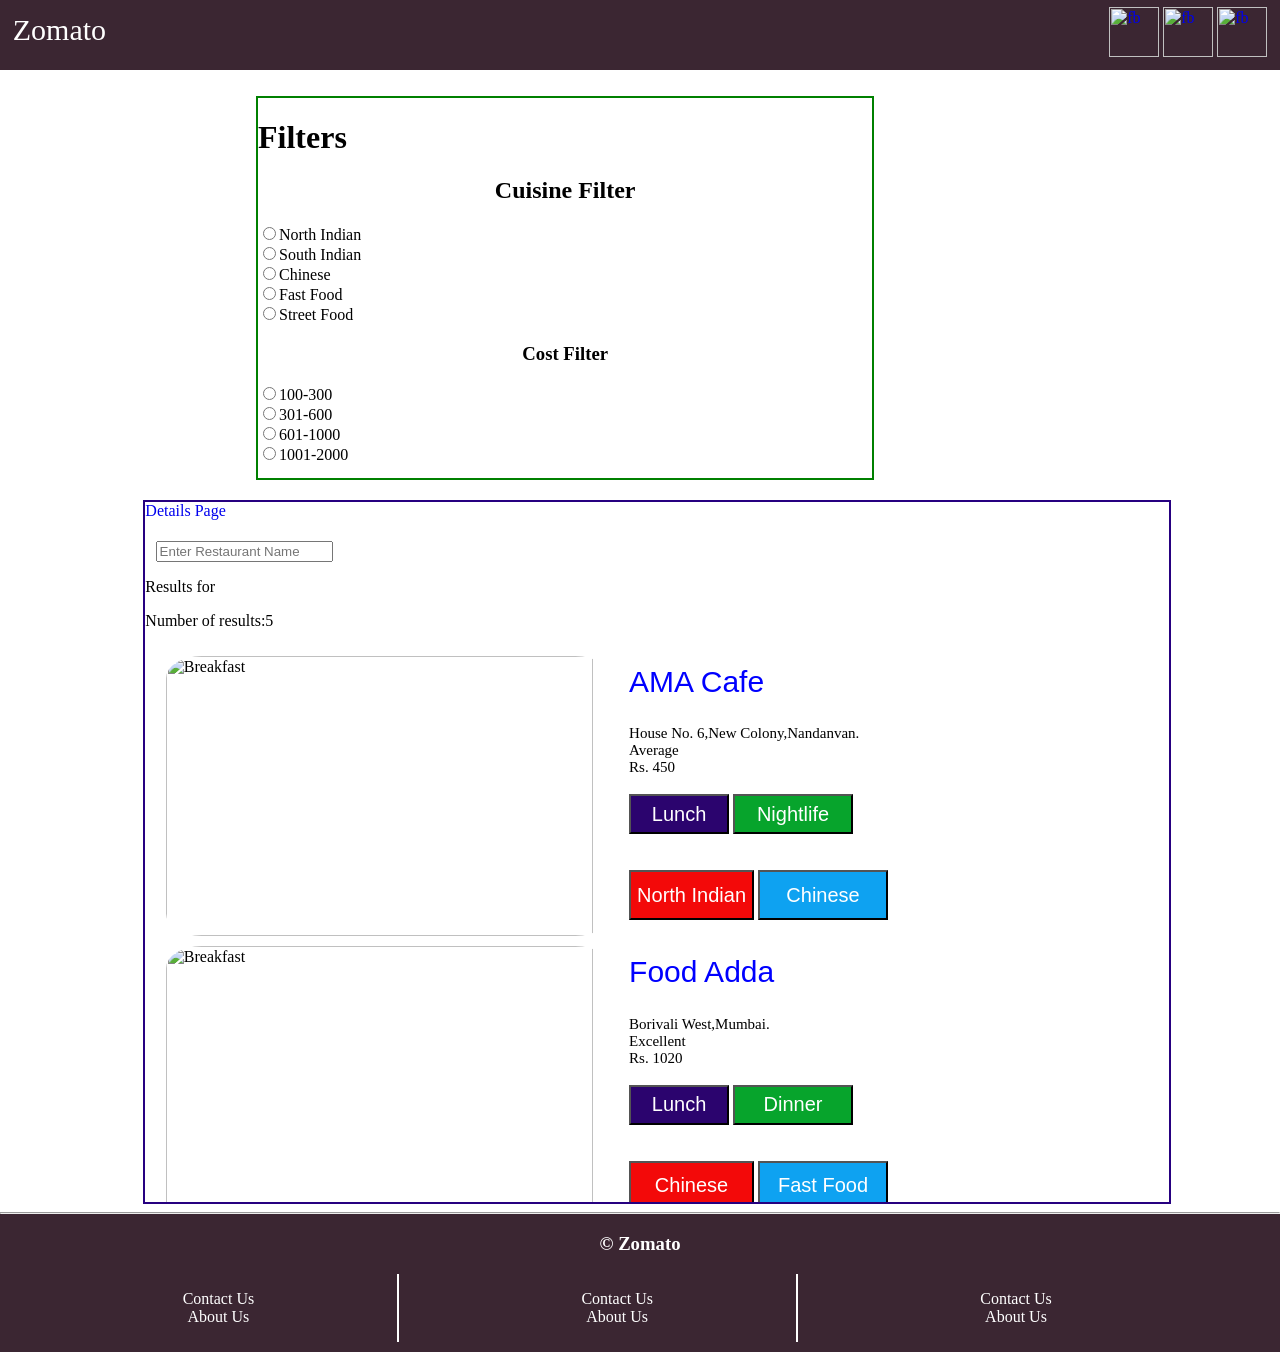
==== index.html @ 9c550964 "modify" ====
<html>
    <head>
        <title>Listing Page</title>
        <link rel="stylesheet" href="listing.css"/>
        <link rel="icon" href="Images/zomato.png"/>
    </head>
    <body>
        <header>
            <div id="brand">
                Zomato
            </div>
            <div id="social">
                <a href="www.facebook.com" target="_blank">
                    <img src="https://i.ibb.co/dtzG625/facebook.png" alt="fb" class="socialImg"/>
                </a>
                <a href="www.facebook.com" target="_blank">
                    <img src="https://i.ibb.co/19H5LvT/insta.png" alt="fb" class="socialImg"/>
                </a>
                <a href="www.facebook.com" target="_blank">
                    <img src="https://i.ibb.co/w07K2Vn/youtube1.png" alt="fb" class="socialImg"/>
                </a>
            </div>
        </header>
        <div id="container">
                <div class="filter">
                    <h1>Filters</h1>
                    <center>
                    <h2>Cuisine Filter</h2>
                    </center>
                    <label><input type="radio" value="North Indian" name="Cuisine Filter"/>North Indian</label></br>
                    <label><input type="radio" value="South Indian" name="Cuisine Filter"/>South Indian</label></br>
                    <label><input type="radio" value="Chinese" name="Cuisine Filter"/>Chinese</label></br>
                    <label><input type="radio" value="Fast Food" name="Cuisine Filter"/>Fast Food</label></br>
                    <label><input type="radio" value="Street Food" name="Cuisine Filter"/>Street Food</label>
                    <center>
                    <h3>Cost Filter</h3>
                    </center>
                    <label><input type="radio" value="100-300" name="Cost Filter"/>100-300</label></br>
                    <label><input type="radio" value="301-600" name="Cost Filter"/>301-600</label></br>
                    <label><input type="radio" value="601-1000" name="Cost Filter"/>601-1000</label></br>
                    <label><input type="radio" value="1001-2000" name="Cost Filter"/>1001-2000</label>
                    <!-- <input type="checkbox"/>601-1000  -->
                </div>
                <div class="content">
                    <a href="details.html" target="_blank">Details Page</a>
                
                <div id="searchbox">
                    <input type="text" name="box" placeholder="Enter Restaurant Name">
                </div>
                <p>Results for</p>
                <P>
                    Number of results:5
                </P>
                <div class="maincafe">
                <div class="Cafe">
                    <div class="Cafe1">
                        <img src="Images/Breakfast.jpg" alt="Breakfast"/>
                    </div>
                        <div class="Resso">
                            AMA Cafe
                        </div>
                        <div class="RessoSubHeading">
                            House No. 6,New Colony,Nandanvan.
                        </br>
                        Average</br>
                        Rs. 450
                        </div>
                    </br>
                        <div>
                       <button class="Lunch">Lunch</button>
                       <button class="Nightlife">Nightlife</button>
                        </div>
                
                    </br>
                </br>
                        <div>
                       <button class="NorthIndian">North Indian</button>
                       <button class="Chinese">Chinese</button>
                   </div>
                </div>
                   <div class="Cafe">
                   <div class="Cafe1">
                    <img src="Images/FoodAdda.jpg" alt="Breakfast"/>
                </div>
                    <div class="Resso">
                        Food Adda
                    </div>
                    <div class="RessoSubHeading">
                    Borivali West,Mumbai.
                    </br>
                    Excellent</br>
                    Rs. 1020
                    </div>
                </br>
                    <div>
                   <button class="Lunch">Lunch</button>
                   <button class="Nightlife">Dinner</button>
                    </div>
                
                </br>
            </br>
                    <div>
                   <button class="NorthIndian">Chinese</button>
                   <button class="Chinese">Fast Food</button>
               </div>
                </div>
               <div class="Cafe">
               <div class="Cafe1">
                <img src="Images/CafeWink.jpg" alt="Breakfast"/>
            </div>
                <div class="Resso">
                Cafe Wink
                </div>
                <div class="RessoSubHeading">
                    Anand Vihar,New Delhi.
                </br>
                Very Good</br>
                Rs. 920
                </div>
            </br>
                <div>
               <button class="Lunch">Lunch</button>
               <button class="Nightlife">Breakfast</button>
                
               </div>
            </br>
        </br>
                <div>
               <button class="NorthIndian">North Indian</button>
               <button class="Chinese">South Indian</button>
           </div>
                </div>
           <div class="Cafe">
           <div class="Cafe1">
            <img src="Images/Chaap.jpg" alt="Breakfast"/>
        </div>
            <div class="Resso">
                Chaap Corner
            </div>
            <div class="RessoSubHeading">
                M.S. Chaap Corner,Sadar,Nagpur.
            </br>
            Excellent</br>
            Rs. 400
            </div>
        </br>
            <div>
           <button class="Lunch">Lunch</button>
           <button class="Nightlife">Breakfast</button>
            </div>
        </br>
    </br>
            <div>
           <button class="NorthIndian">Nightlife</button>
           <button class="Chinese">Dinner</button>
       </div>
           </div>
       <div class="Cafe">
       <div class="Cafe1">
        <img src="Images/laxmi.jpg" alt="Breakfast"/>
    </div>
        <div class="Resso">
            Laxmi Restaurent
        </div>
        <div class="RessoSubHeading">
            Wathoda,Nagpur.
        </br>
        Average</br>
        Rs. 1500
        </div>
    </br>
        <div>
       <button class="Lunch">Lunch</button>
       <button class="Nightlife">Nightlife</button>
        </div>
    </br>
</br>
        <div>
       <button class="NorthIndian">Desert</button>
       <button class="Chinese">Dinner</button>
   </div>
       </div>
                </div>
                </div>
        </div>
        
        <footer>
            <hr>
            <h3>&copy; Zomato</h3>
            <div class="fotDiv">
                <ul>
                    <li>Contact Us</li>
                    <li>About Us</li>
                </ul>
            </div>
            <div class="fotDiv">
                <ul>
                    <li>Contact Us</li>
                    <li>About Us</li>
                </ul>
            </div>
            <div class="fotDiv noBorder">
                <ul>
                    <li>Contact Us</li>
                    <li>About Us</li>
                </ul>
            </div>
        </footer>
    </body>
</html>
---- listing.css ----
body{
    margin:auto
}
a{
    text-decoration: none;
}
header{
    height:70px;
    /*border:5px solid blue;*/
    background-color: #3b2632;
}
#brand{
    color:#fff;
    font-size:30px;
    float:left;
    margin-top: 1%;
    margin-left: 1%;
}
#social{
    float:right;
    margin-top: 7px;
    margin-right: 1%;
}
.socialImg{
    height:50px
}
/* Search Block Css */
#container{

    width: 80%;
    margin-left:8%;
    margin-top: 2%;
}
.filter{
    height:500px;
    width:20%;
    border:2px solid green;
    float: left;
}

.content{
    height:700px;
    width:75%;
    margin-left:4%;
    display: inline-block;
    border:2px solid rgb(38, 0, 128);
    overflow: scroll;
}
#Searchbox{
    margin-left: 1%;
    margin-top: 2%;
}
.cafe{
    height:40%;
    width:87%;
    /* border:2px solid black; */
    margin-left:2%;
    margin-top:3%;
    float: left;
    margin-top: 1%;

}
.Cafe1{
    width:52%;
    float: left;
}
.Cafe1 img{
    width:96%;
    height:100%;
    border-radius: 8%;
}

.Resso{
    margin-top: 1%;
    font-size: 30px;
    font-family: 'Gill Sans', 'Gill Sans MT', Calibri, 'Trebuchet MS', sans-serif;
    margin-left: 2%;
    color: blue;
}

.RessoSubHeading{
    margin-top: 3%;
    font-size: 15px;
}
.Lunch{
    height: 40px;
    width: 100px;
    font-size: 20px;
    color: #fff;
   background-color:rgb(43, 4, 110)
}
.Nightlife{
    height: 40px;
    width: 120px;
    font-size: 20px;
    color: #fff;
    background-color:rgb(7, 164, 44)
}
.Northindian{
    height: 40px;
    width: 160px;
    font-size: 20px;
    color: #fff;
    background-color:rgb(243, 9, 9)
}
.Chinese{
    height: 40px;
    width: 140px;
    font-size: 20px;
    color: #fff;
    background-color:rgb(14, 162, 241)
}

/* Footer Block Css */
footer{
    height:140px;
    background-color: #3b2632;
    color:#fff;
    text-align: center;
}

ul{
    list-style: none;
}

.fotDiv{
    width:31%;
    float:left;
    border-right: 2px solid white;
}

.noBorder{
    border:none
}


@media screen and (max-width:1400px){
    .filter{
        margin-left: 15%;
        height:380px;
    width:60%;
    border:2px solid green;
    }
     .content{
        margin-top: 2%;
        width:100%;
        border:2px solid rgb(38, 0, 128);
        overflow: scroll;
        
    }
    .Northindian{
        height: 50px;
        width: 125px;
        font-size: 20px;
        color: #fff;
        background-color:rgb(243, 9, 9);
    }
    .Chinese{
        height: 50px;
        width: 130px;
        font-size: 20px;
        color: #fff;
        background-color:rgb(14, 162, 241)
    } 
}
@media screen and (max-width:1200px){
    .filter{
        margin-left: 15%;
        height:380px;
    width:60%;
    border:2px solid green;
    }
     .content{
        margin-top: 2%;
        width:100%;
        border:2px solid rgb(38, 0, 128);
        overflow: scroll;
        
    }
    .Northindian{
        height: 50px;
        width: 125px;
        font-size: 20px;
        color: #fff;
        background-color:rgb(243, 9, 9);
    }
    .Chinese{
        height: 50px;
        width: 130px;
        font-size: 20px;
        color: #fff;
        background-color:rgb(14, 162, 241)
    } 
}

@media screen and (max-width:999px){
    .filter{
        margin-left: 20%;
        height:380px;
    width:60%;
    border:2px solid green;
    }
     .content{
        margin-top: 2%;
        width:100%;
        border:2px solid rgb(38, 0, 128);
        overflow: scroll;
        
    }
    .Northindian{
        height: 50px;
        width: 125px;
        font-size: 19   px;
        color: #fff;
        background-color:rgb(243, 9, 9);
        /* text-overflow: ellipsis; */
    }
    .Chinese{
        height: 50px;
        width: 125px;
        font-size: 19px;
        color: #fff;
        background-color:rgb(14, 162, 241);
    } 
    
}

@media screen and (max-width:800px){
    .filter{
        margin-left: 30%;
        height:380px;
    width:60%;
    border:2px solid green;
    }
     .content{
        margin-top: 2%;
        width:100%;
        border:2px solid rgb(38, 0, 128);
        overflow: scroll;
        
    }
    
    .Lunch{
        
        height: 50px;
        width: 90px;
        font-size: 12px;
        color: #fff;
       background-color:rgb(43, 4, 110)
    }
    .Nightlife{
        height: 50px;
        width: 90px;
        font-size: 12px;
        color: #fff;
        background-color:rgb(7, 164, 44)
    }
    .Northindian{
        height: 50px;
        width: 90px;
        font-size: 12px;
        color: #fff;
        background-color:rgb(243, 9, 9);
    }
    .Chinese{
        height: 50px;
        width: 90px;
        font-size: 12px;
        color: #fff;
        background-color:rgb(14, 162, 241)
    } 
}

@media screen and (max-width:600px){
    .filter{
        margin-left: 20%;
        height:380px;
    width:60%;
    border:2px solid green;
    }
     .content{
        margin-top: 2%;
        width:100%;
        border:2px solid rgb(38, 0, 128);
        overflow: scroll;
        
    }
    .Lunch{
        
        height: 50px;
        width: 60px;
        font-size: 10px;
        color: #fff;
       background-color:rgb(43, 4, 110)
    }
    .Nightlife{
        height: 50px;
        width: 60px;
        font-size: 10px;
        color: #fff;
        background-color:rgb(7, 164, 44)
    }
    .Northindian{
        height: 50px;
        width: 75px;
        font-size: 10px;
        color: #fff;
        background-color:rgb(243, 9, 9);
    }
    .Chinese{
        height: 50px;
        width: 74px;
        font-size: 10px;
        color: #fff;
        background-color:rgb(14, 162, 241)
    } 
    .RessoSubHeading{
        font-size: 10px;
    }
}
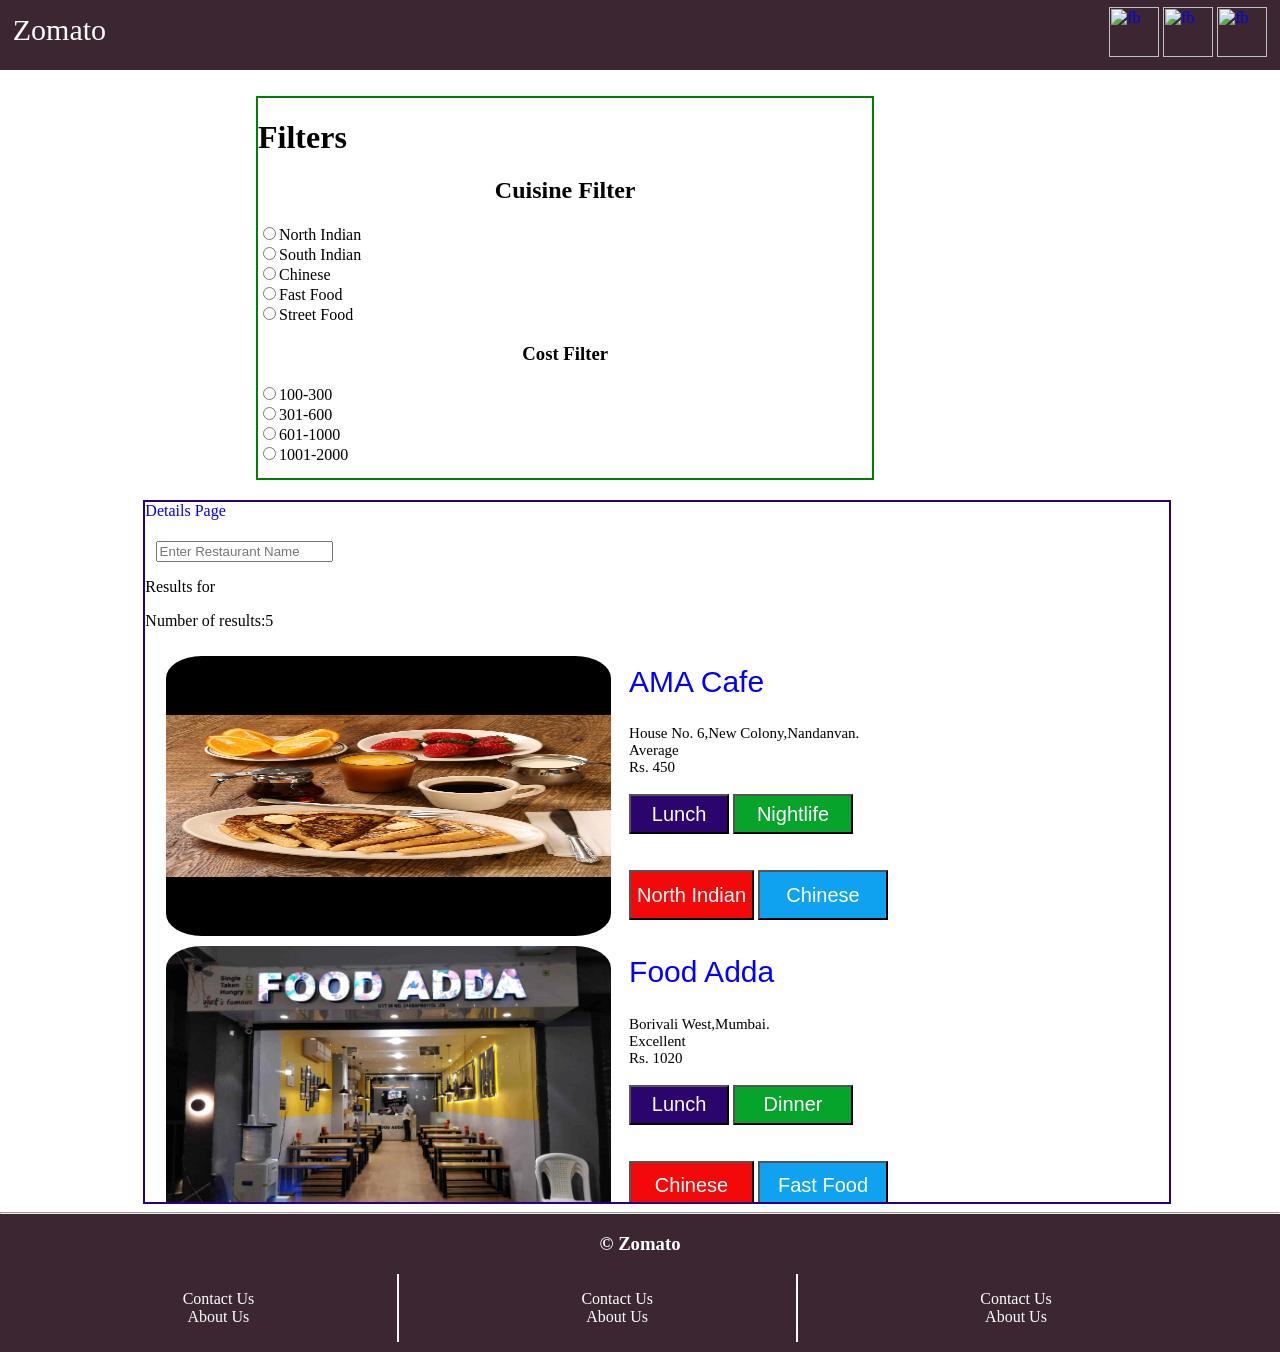
==== commit 3c670276: "code edited" ====
--- a/index.html
+++ b/index.html
@@ -54,7 +54,7 @@
                 <div class="maincafe">
                 <div class="Cafe">
                     <div class="Cafe1">
-                        <img src="Images/Breakfast.jpg" alt="Breakfast"/>
+                        <img src="Images/Breakfast.jpg" alt="AMA Cafe"/>
                     </div>
                         <div class="Resso">
                             AMA Cafe
@@ -80,7 +80,7 @@
                 </div>
                    <div class="Cafe">
                    <div class="Cafe1">
-                    <img src="Images/FoodAdda.jpg" alt="Breakfast"/>
+                    <img src="Images/FoodAdda.jpg" alt="Food Adda"/>
                 </div>
                     <div class="Resso">
                         Food Adda
@@ -106,7 +106,7 @@
                 </div>
                <div class="Cafe">
                <div class="Cafe1">
-                <img src="Images/CafeWink.jpg" alt="Breakfast"/>
+                <img src="Images/CafeWink.jpg" alt="Cafe Wink"/>
             </div>
                 <div class="Resso">
                 Cafe Wink
@@ -132,7 +132,7 @@
                 </div>
            <div class="Cafe">
            <div class="Cafe1">
-            <img src="Images/Chaap.jpg" alt="Breakfast"/>
+            <img src="Images/Chaap.jpg" alt="Chaap Corner"/>
         </div>
             <div class="Resso">
                 Chaap Corner
@@ -157,7 +157,7 @@
            </div>
        <div class="Cafe">
        <div class="Cafe1">
-        <img src="Images/laxmi.jpg" alt="Breakfast"/>
+        <img src="Images/laxmi.jpg" alt="Laxmi Restaurant"/>
     </div>
         <div class="Resso">
             Laxmi Restaurent
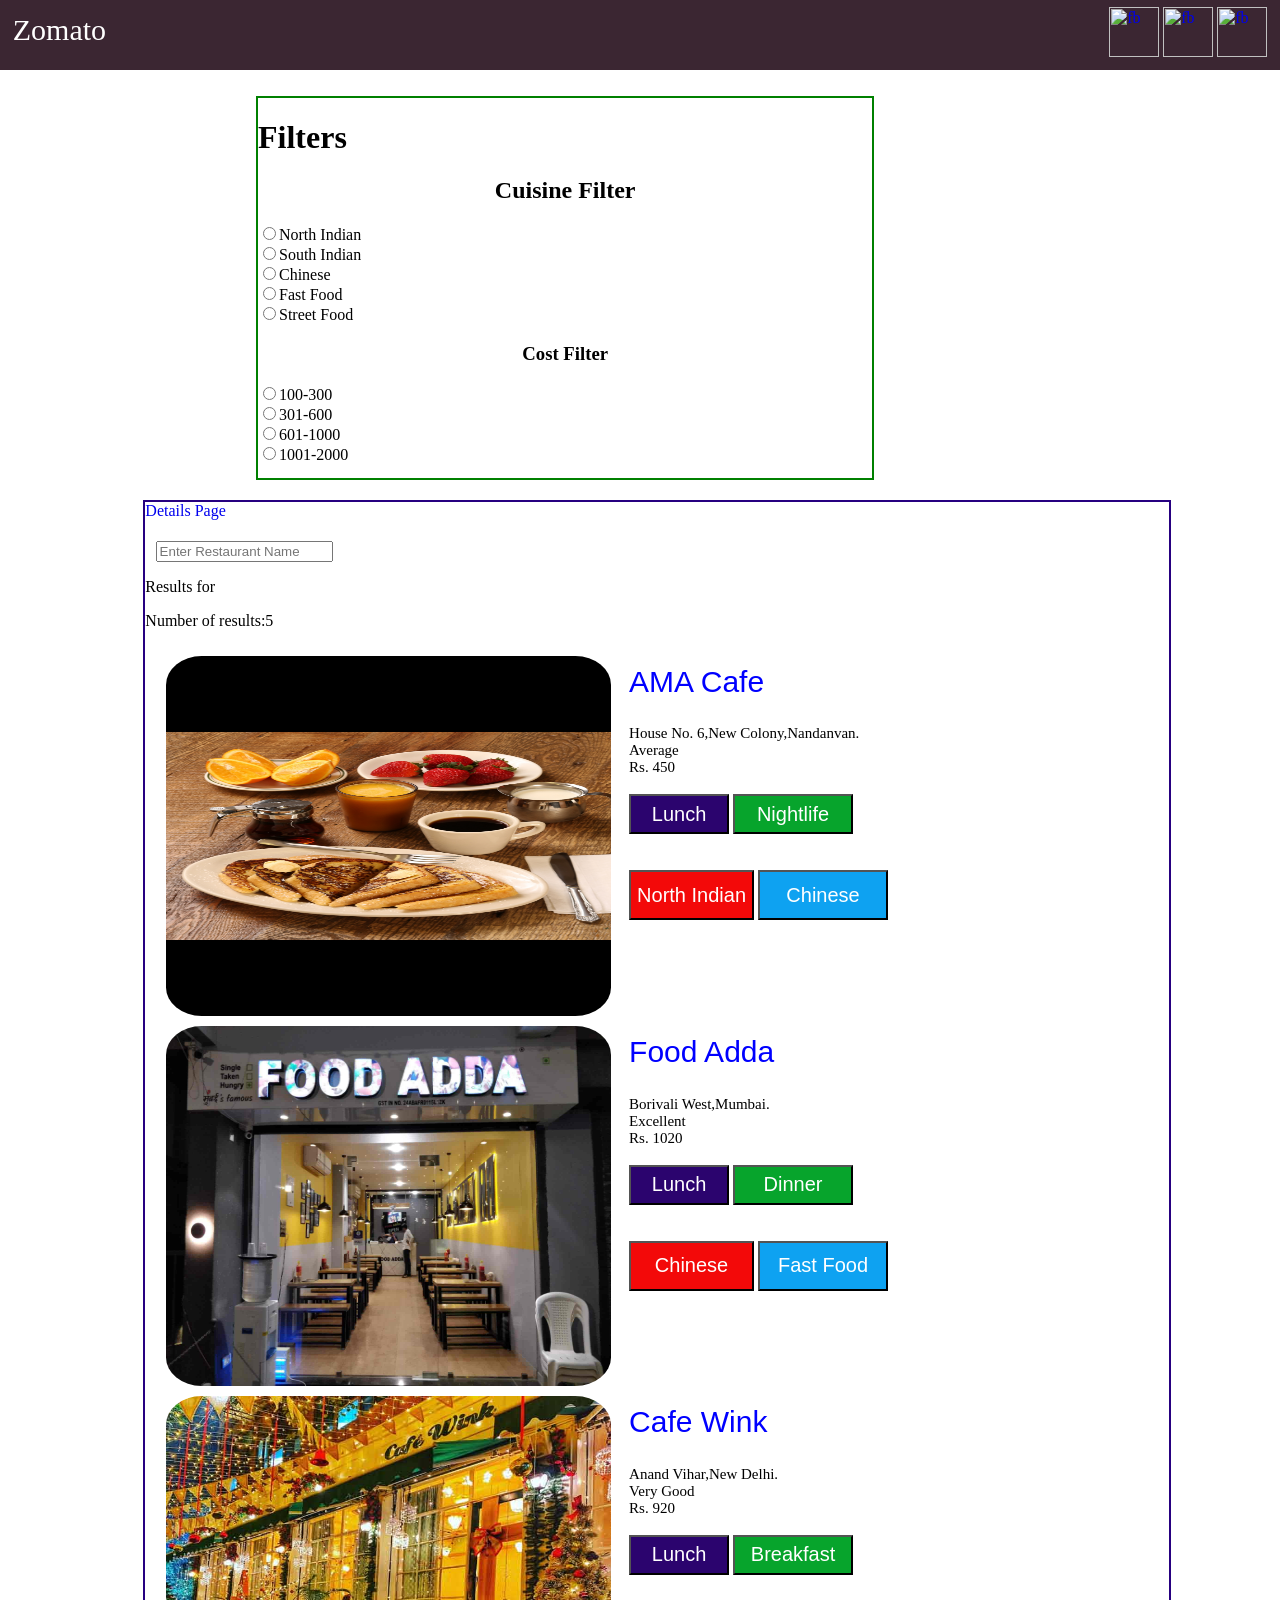
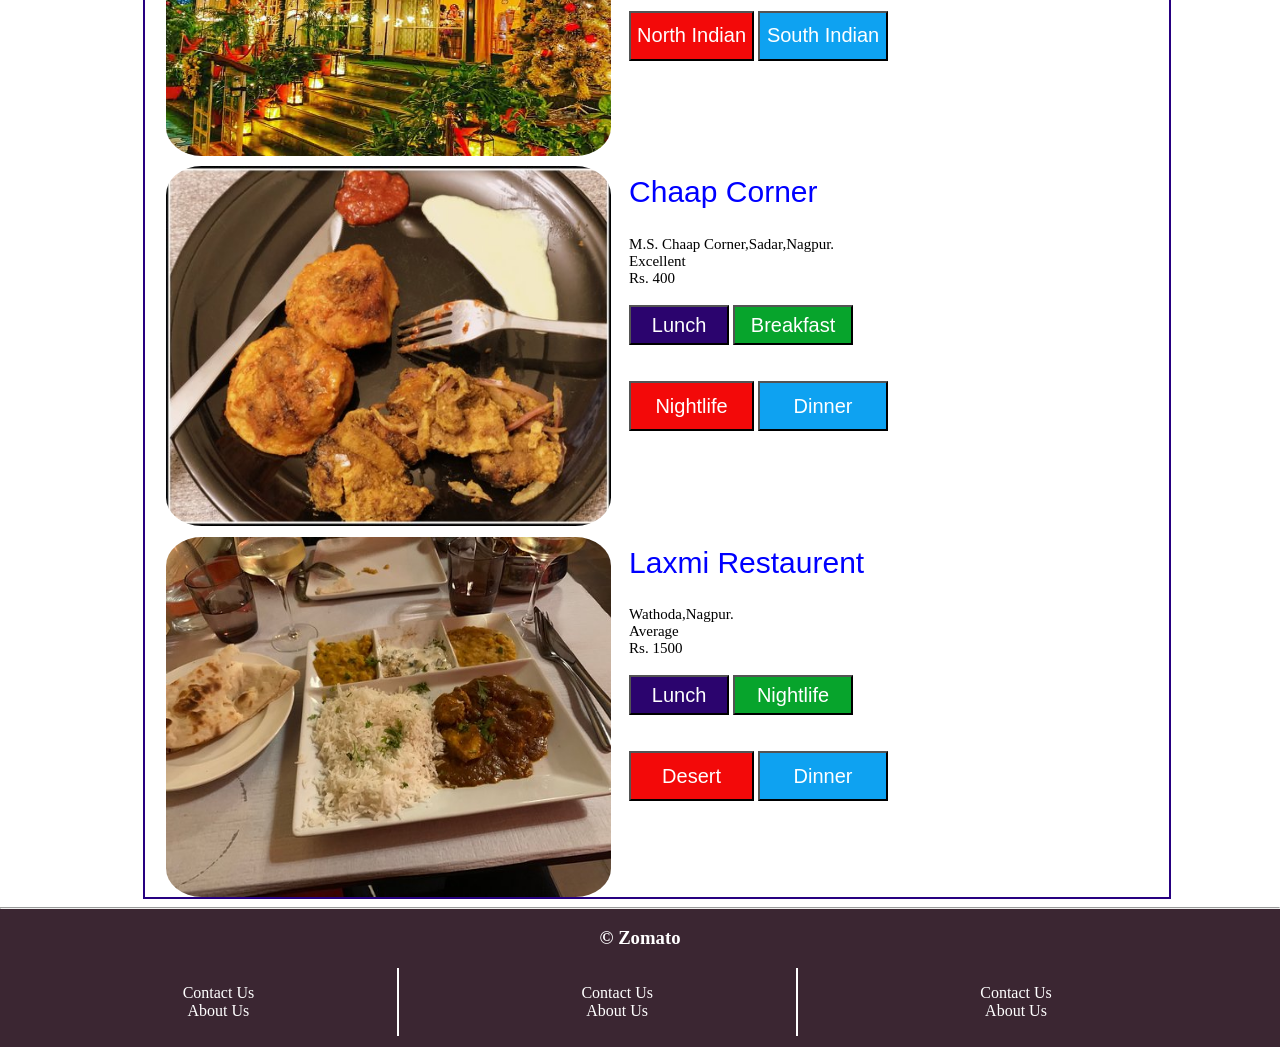
==== commit d932bcda: "all set" ====
--- a/index.html
+++ b/index.html
@@ -2,7 +2,8 @@
     <head>
         <title>Listing Page</title>
         <link rel="stylesheet" href="listing.css"/>
-        <link rel="icon" href="Images/zomato.png"/>
+        <link rel="icon" href="zomato.png"/>
+        <meta name="viewport" content="width=device-width,initial-scale=1.0">
     </head>
     <body>
         <header>
@@ -10,13 +11,13 @@
                 Zomato
             </div>
             <div id="social">
-                <a href="www.facebook.com" target="_blank">
+                <a href="https://www.facebook.com/profile.php?id=100008443149564"target="_blank">
                     <img src="https://i.ibb.co/dtzG625/facebook.png" alt="fb" class="socialImg"/>
                 </a>
-                <a href="www.facebook.com" target="_blank">
+                <a href="https://www.instagram.com/_ayush.khadgi_/" target="_blank">
                     <img src="https://i.ibb.co/19H5LvT/insta.png" alt="fb" class="socialImg"/>
                 </a>
-                <a href="www.facebook.com" target="_blank">
+                <a href="https://www.youtube.com/channel/UCMlqCztvjev9hEDQMHcs5lg/featured" target="_blank">
                     <img src="https://i.ibb.co/w07K2Vn/youtube1.png" alt="fb" class="socialImg"/>
                 </a>
             </div>
@@ -54,7 +55,7 @@
                 <div class="maincafe">
                 <div class="Cafe">
                     <div class="Cafe1">
-                        <img src="Images/Breakfast.jpg" alt="AMA Cafe"/>
+                        <img src="Breakfast.jpg" alt="AMA Cafe"/>
                     </div>
                         <div class="Resso">
                             AMA Cafe
@@ -80,7 +81,7 @@
                 </div>
                    <div class="Cafe">
                    <div class="Cafe1">
-                    <img src="Images/FoodAdda.jpg" alt="Food Adda"/>
+                    <img src="FoodAdda.jpg" alt="Food Adda"/>
                 </div>
                     <div class="Resso">
                         Food Adda
@@ -106,7 +107,7 @@
                 </div>
                <div class="Cafe">
                <div class="Cafe1">
-                <img src="Images/CafeWink.jpg" alt="Cafe Wink"/>
+                <img src="CafeWink.jpg" alt="Cafe Wink"/>
             </div>
                 <div class="Resso">
                 Cafe Wink
@@ -132,7 +133,7 @@
                 </div>
            <div class="Cafe">
            <div class="Cafe1">
-            <img src="Images/Chaap.jpg" alt="Chaap Corner"/>
+            <img src="Chaap.jpg" alt="Chaap Corner"/>
         </div>
             <div class="Resso">
                 Chaap Corner
@@ -157,7 +158,7 @@
            </div>
        <div class="Cafe">
        <div class="Cafe1">
-        <img src="Images/laxmi.jpg" alt="Laxmi Restaurant"/>
+        <img src="laxmi.jpg" alt="Laxmi Restaurant"/>
     </div>
         <div class="Resso">
             Laxmi Restaurent
--- a/listing.css
+++ b/listing.css
@@ -39,7 +39,7 @@
 }
 
 .content{
-    height:700px;
+    height:auto;
     width:75%;
     margin-left:4%;
     display: inline-block;
